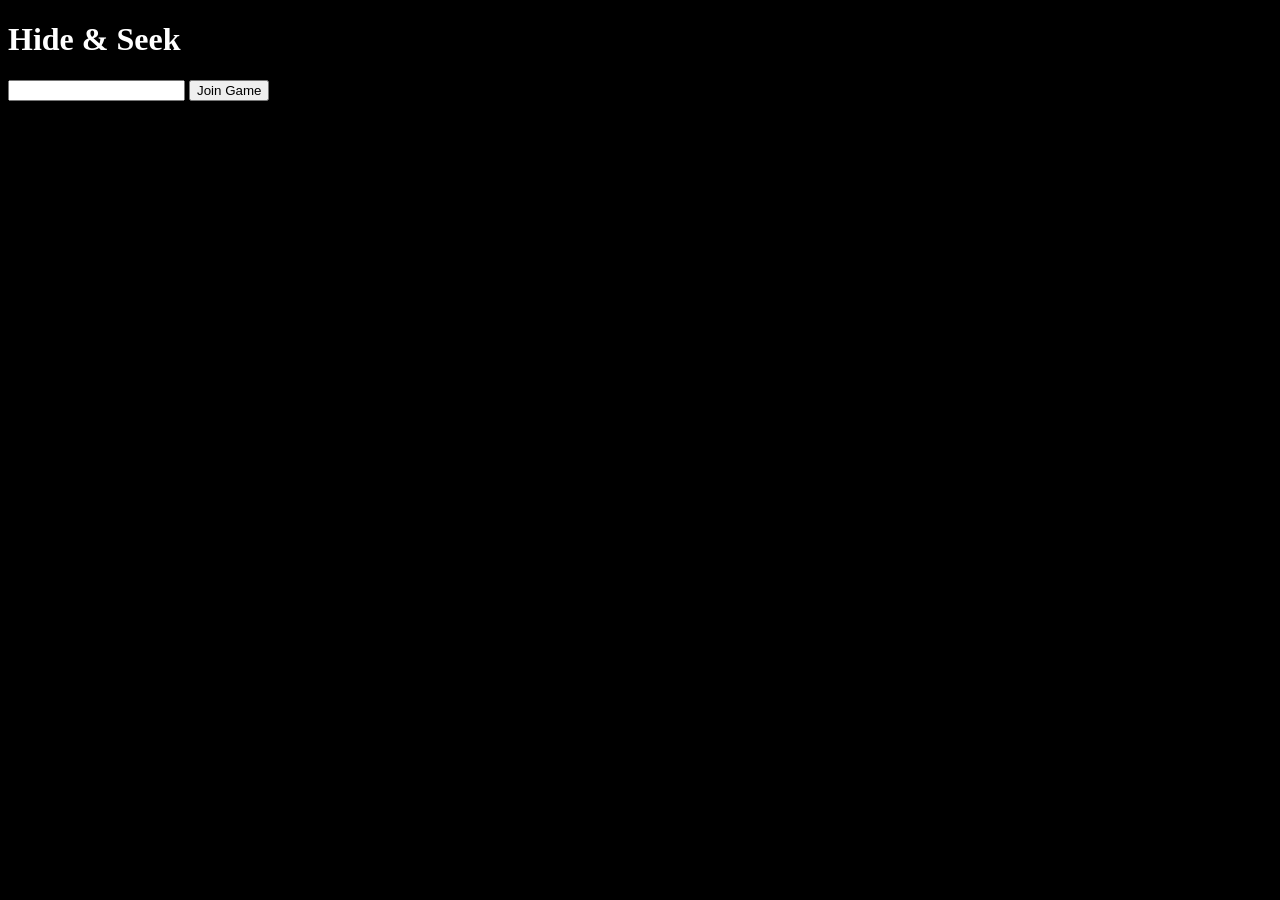
==== server/index.html @ be3c4101 "init server stuff" ====
<!DOCTYPE html>
<html>
  <head>
    <title>Socket.IO chat</title>
    <style>    
      body{
        background-color: black;
        color: white;
      }

      #id{
        width: 400px;
        background-color: rgb(47, 47, 47);
        border-radius: 10px;
        margin-left: auto;
        margin-right: auto;
        margin-top: 20px;      
        padding: 20px;          
      }

      #game-state-info-card{        
        width: 100%;
        background-color: rgb(47, 47, 47);
        padding: 20px;          
        display: flex;        
      }

      #game{
        display: none;      
      }

      #game-map{
        background-color: coral;
        height: 100%;
        width: 100%;
      }

      #tmpSeekerBlock{
        position: absolute;
        /* left: 50%;                 */
        /* top: 20%; */
        background-color: red;
        width: 30px;                
        height: 30px;                
      }
      
    </style>
  </head>
  <body >
    <!-- Connect Card -->
    <div id="connect-card">  
      <h1>Hide & Seek</h1>  
      <form>
        <input id="gameId"  type="text">
        <button type="button" onclick="onJoinGame()">Join Game</button>
      </form>
    </div>
        
    <!-- Game -->
    <div id="game">
      <!-- Info NAV -->
      <div id="game-state-info-card">
        <div id="player-type">N/A</div>
        <div id="game-status">N/A</div>
      </div>

      <!-- Game Map -->
      <div id="game-map">
        <div id="tmpSeekerBlock"></div>
      </div>
    </div>     
    
  </body>
</html>

<script src="/socket.io/socket.io.js"></script>
<script>  
  // UI elements
  let connectCard = document.getElementById('connect-card');
  let gameDiv = document.getElementById('game');
  let tmpSeekerBlock = document.getElementById('tmpSeekerBlock');

  // Game lets
  let gameState = undefined;  
  let socket = io();

  // Helpers
  let isSeeker = false;  
  let isHider = false;  

  // ON GAME STATE ================================================
  socket.on('gameState', (_gs) => {    
    console.log('Got gamestate...', _gs);  

    try {
      gameState = _gs;
      isSeeker = socket.id == gameState.seeker.id; 
      isHider = socket.id == gameState.hider.id;

      // Updates
      console.log('Updating stuff', _gs);  
      updateMovementListeners();
      uiUpdate();    

      onRequestFrame(); // tmp placement
    } catch (error) {
      console.error('Error when reiced game state', error);      
    }

  });
  // ================================================

  // Update UI based on the game state
  const uiUpdate = () => {
    console.log('Updating UI from gamestate...', gameState);

    if (gameState){
      connectCard.style.display = 'none';      
      gameDiv.style.display = 'block';

      document.getElementById('player-type').innerText = isSeeker? 'SEEKING' : 'HIDING';
      document.getElementById('game-status').innerText = gameState.gameStarted? 'Game Started..' : 'Waiting for player to join...';
    } else {
      connectCard.style.display = 'block';
      gameDiv.style.display = 'none';      
    }    
  }

  const mouseUpdateListener = (event) => {
    socket.emit('updatePos', {x: event.clientX, y: event.clientY });
  }

  const updateMovementListeners = () => {   
    if (!gameState.gameStarted) return;

    console.log('Updating movement listeners...'); 
    if (isHider) {
      document.removeEventListener("mousemove", mouseUpdateListener);
      // TODO add hiding events 

    } else if (isSeeker){    
      // TODO remove hiding events
      document.addEventListener("mousemove", mouseUpdateListener);      

    }
  }
  
  const onJoinGame = () => {
    let gameId = document.getElementById('gameId').value;
    if (!gameId){
      return alert('Enter valid game id');
    }
    
    console.log('Joining game...', gameId);
    let result = socket.emit('joinGame', gameId);    

    let playerId = result.id;
    console.log('Player ID...', playerId);
  }  

  const onRequestFrame = () => {
    if (isSeeker){
      // draw the seeker info based on your local input      
      // draw the hider info based on gamestate 
    } else if (isHider){      
      // draw the seeker info based on your local input
      // draw the hider info based on socket input
      tmpSeekerBlock.style.left = `${gameState.seeker.position.x}px`;
      tmpSeekerBlock.style.top = `${gameState.seeker.position.y}px`;     
    }   
  }

  
  

</script>
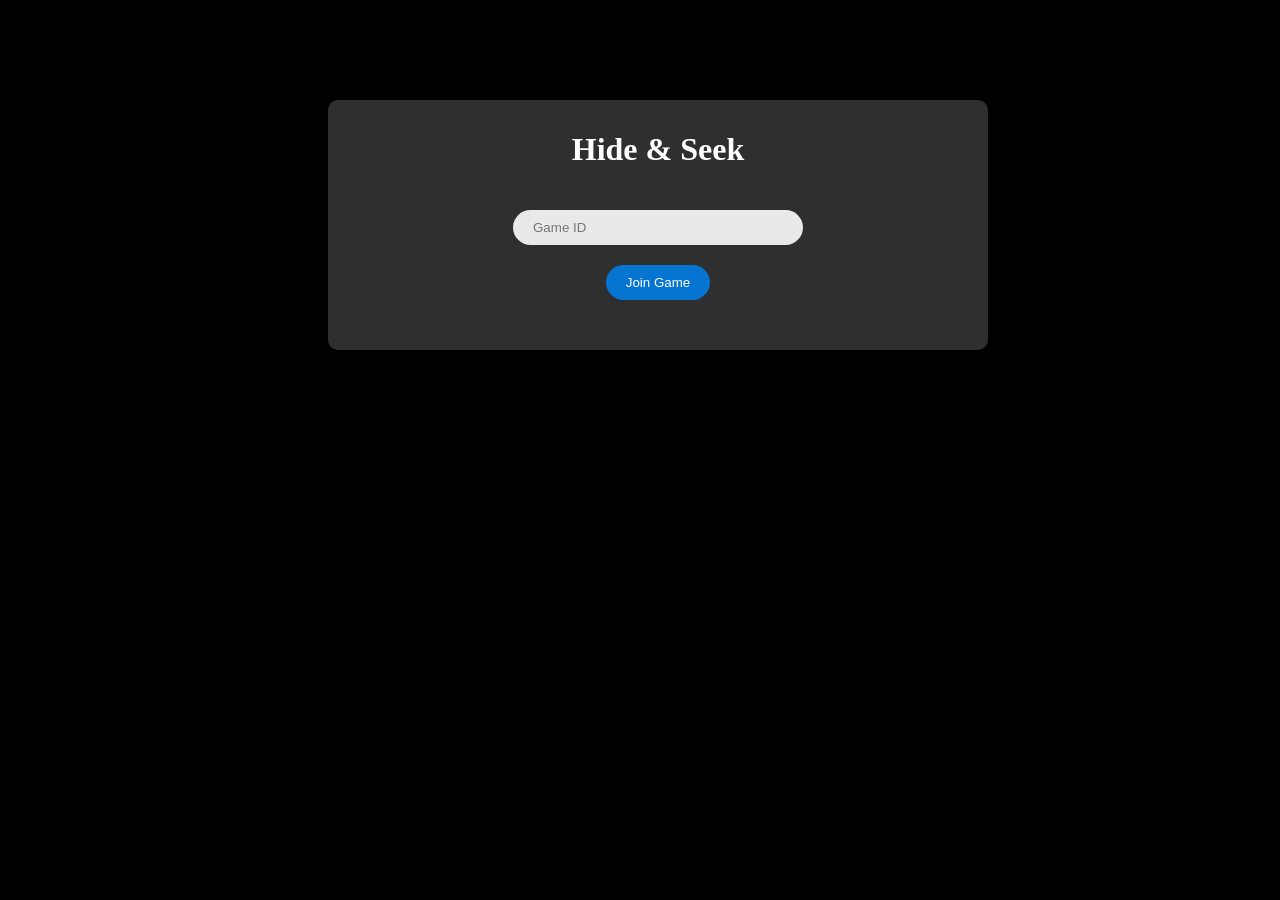
==== commit 87ac5ade: "tmp" ====
--- a/server/index.html
+++ b/server/index.html
@@ -18,6 +18,27 @@
         padding: 20px;          
       }
 
+      #connect-card{
+        position: absolute;
+        margin: auto;
+        width: 100%;
+        top: 10%;
+        padding: 10px;  
+        padding-bottom: 50px;  
+        border-radius: 10px;    
+        text-align: center;    
+      }
+
+      #connect-card > div{
+        margin: auto;
+        width: 50%;
+        background-color: rgb(47, 47, 47);
+        padding: 10px;  
+        padding-bottom: 50px;  
+        border-radius: 10px;    
+        text-align: center;    
+      }
+
       #game-state-info-card{        
         width: 100%;
         background-color: rgb(47, 47, 47);
@@ -43,17 +64,38 @@
         width: 30px;                
         height: 30px;                
       }
+
+      input{
+        width: 250px;
+        background-color: rgb(233, 233, 233);
+        border-radius: 20px;
+        padding: 10px 20px;
+        border: 0px;
+        margin-top: 20px;
+      }
+
+      #btn-join-game{
+        background-color: rgb(6, 117, 209);
+        color: white;
+        border-radius: 20px;
+        padding: 10px 20px;
+        border: 0px;
+        margin-top: 20px;
+      }
       
     </style>
   </head>
   <body >
     <!-- Connect Card -->
     <div id="connect-card">  
-      <h1>Hide & Seek</h1>  
-      <form>
-        <input id="gameId"  type="text">
-        <button type="button" onclick="onJoinGame()">Join Game</button>
-      </form>
+      <div>
+        <h1>Hide & Seek</h1>  
+        <form>
+          <input id="gameId"  type="text" placeholder="Game ID">
+          <br>
+          <button type="button" id="btn-join-game" onclick="onJoinGame()">Join Game</button>
+        </form>
+      </div>      
     </div>
         
     <!-- Game -->
